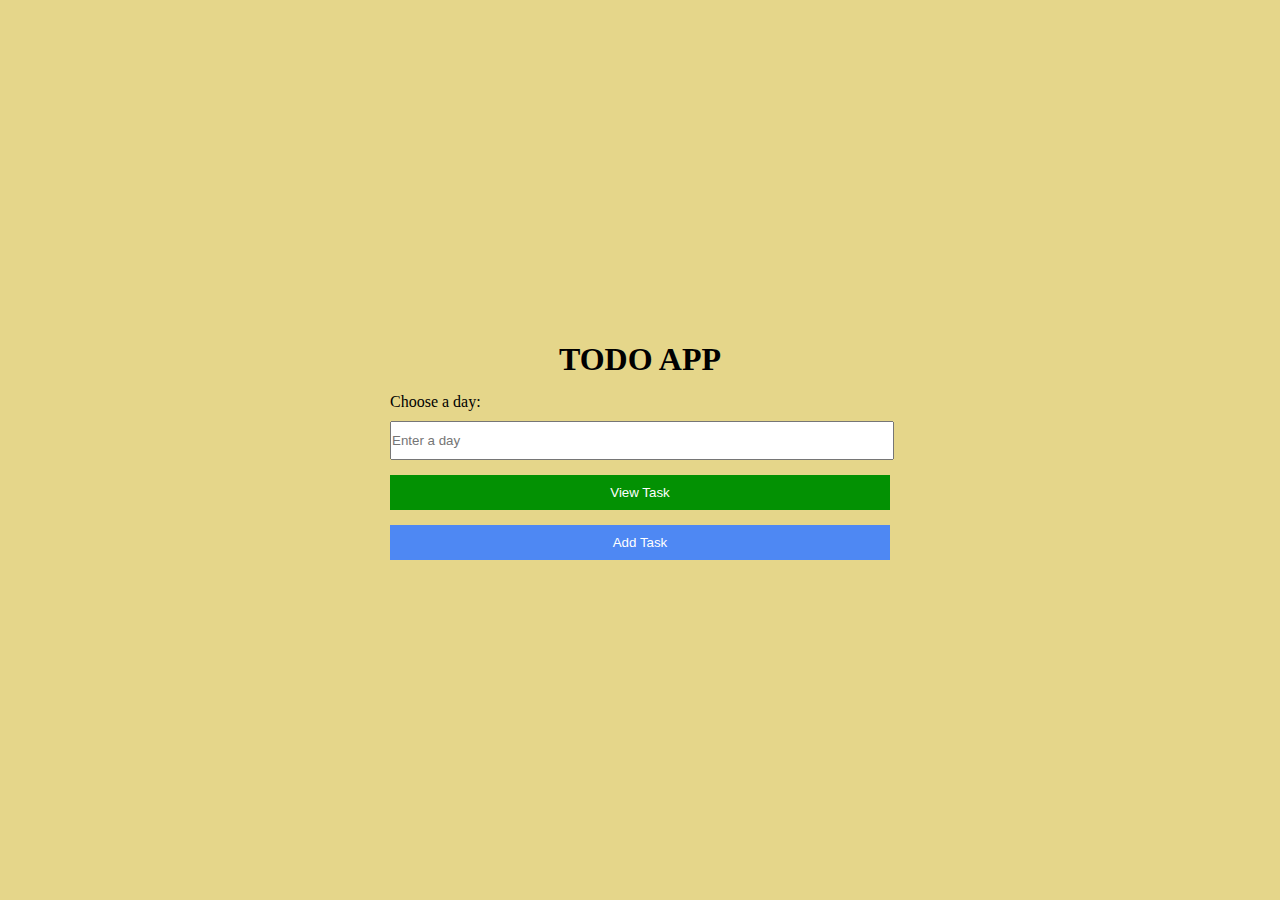
==== TODOAPP/index.html @ ebcbab15 "added new project" ====
<!DOCTYPE html>
<html lang="en">

<head>
    <meta charset="UTF-8">
    <meta http-equiv="X-UA-Compatible" content="IE=edge">
    <meta name="viewport" content="width=device-width, initial-scale=1.0">
    <link rel="stylesheet" href="./CSS/style.css">
    <title>TODO | APP</title>

</head>

<body>

    <div class="box">
        <h1>TODO APP</h1>
        <form action="#" id="form">
            <label for="day">Choose a day:</label>
            <input type="text" id="day" placeholder="Enter a day" required />
            <input type="submit" value="View Task" id="submit">
        </form>
        <a href="./HTML/app.html" target="_blank" rel="noopener noreferrer">
            <button class="btn">Add Task</button>
        </a>
    </div>

    <script src="./js/index.js"></script>

</body>

</html>
---- TODOAPP/CSS/style.css ----
*{
    margin: 0;
    padding: 0;
}
body{
    display: flex;
    min-height: 100vh;
    width: 100vw;
    background-color: #E5D68A;
    justify-content: center;
    align-items: center;
    flex-direction: column;
}
    

.box{
    display: flex;
    width: 500px;
    justify-content: center;
    flex-direction: column;
    position: relative;
}
h1{
    text-align: center;
    margin-bottom: 15px;
}
label{
    display: block;
}
#day{
    margin-top: 10px;
    width: 100%;
    height: 35px;
}

#submit{
    margin-top: 15px;
    height: 35px;
    width: 100%;
    background-color: rgb(3, 145, 3);
    color: #fff;
    box-sizing: border-box;
    border: none;
}
.btn{
    margin-top: 15px;
    height: 35px;
    width: 100%;
    background-color: rgb(78, 136, 243);
    color: #fff;
    box-sizing: border-box;
    border: none;
}
ul{
    list-style: none;
}
li {
    background-color: #fff;
    padding: 10px;
    width: 380px;
    margin-bottom: 15px;
    text-align: center;
}
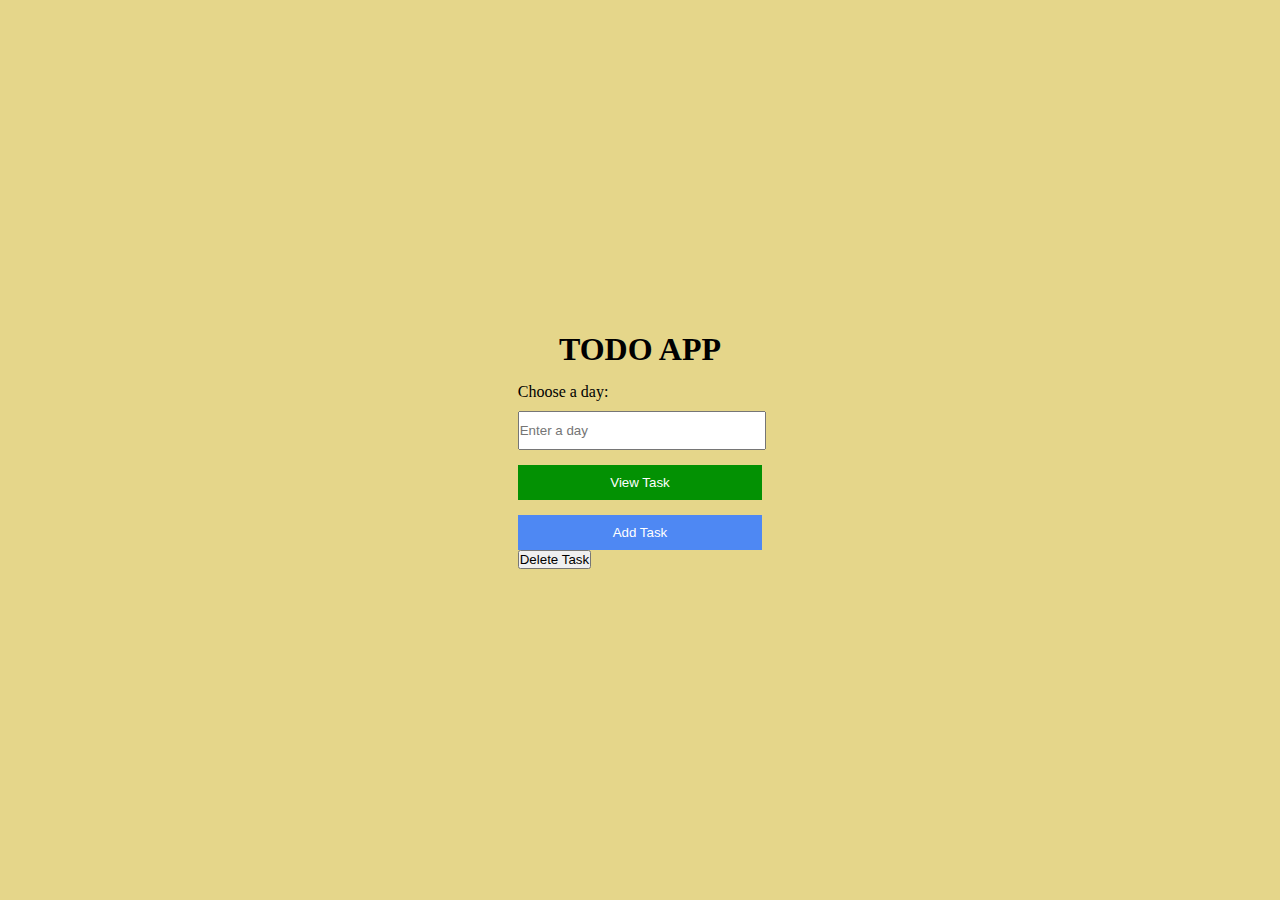
==== commit 12c10bf0: "Update index.html" ====
--- a/TODOAPP/index.html
+++ b/TODOAPP/index.html
@@ -12,20 +12,25 @@
 
 <body>
 
-    <div class="box">
+    <div class="container">
         <h1>TODO APP</h1>
         <form action="#" id="form">
             <label for="day">Choose a day:</label>
             <input type="text" id="day" placeholder="Enter a day" required />
+            
             <input type="submit" value="View Task" id="submit">
+            
         </form>
         <a href="./HTML/app.html" target="_blank" rel="noopener noreferrer">
             <button class="btn">Add Task</button>
         </a>
+        <a href="./HTML/deleteTask.html" target="_blank" rel="noopener noreferrer">
+            <button class="dlt-btn">Delete Task</button>
+        </a>
     </div>
 
-    <script src="./js/index.js"></script>
+    <script src="./js/index.js" type="module"></script>
 
 </body>
 
-</html>+</html>
